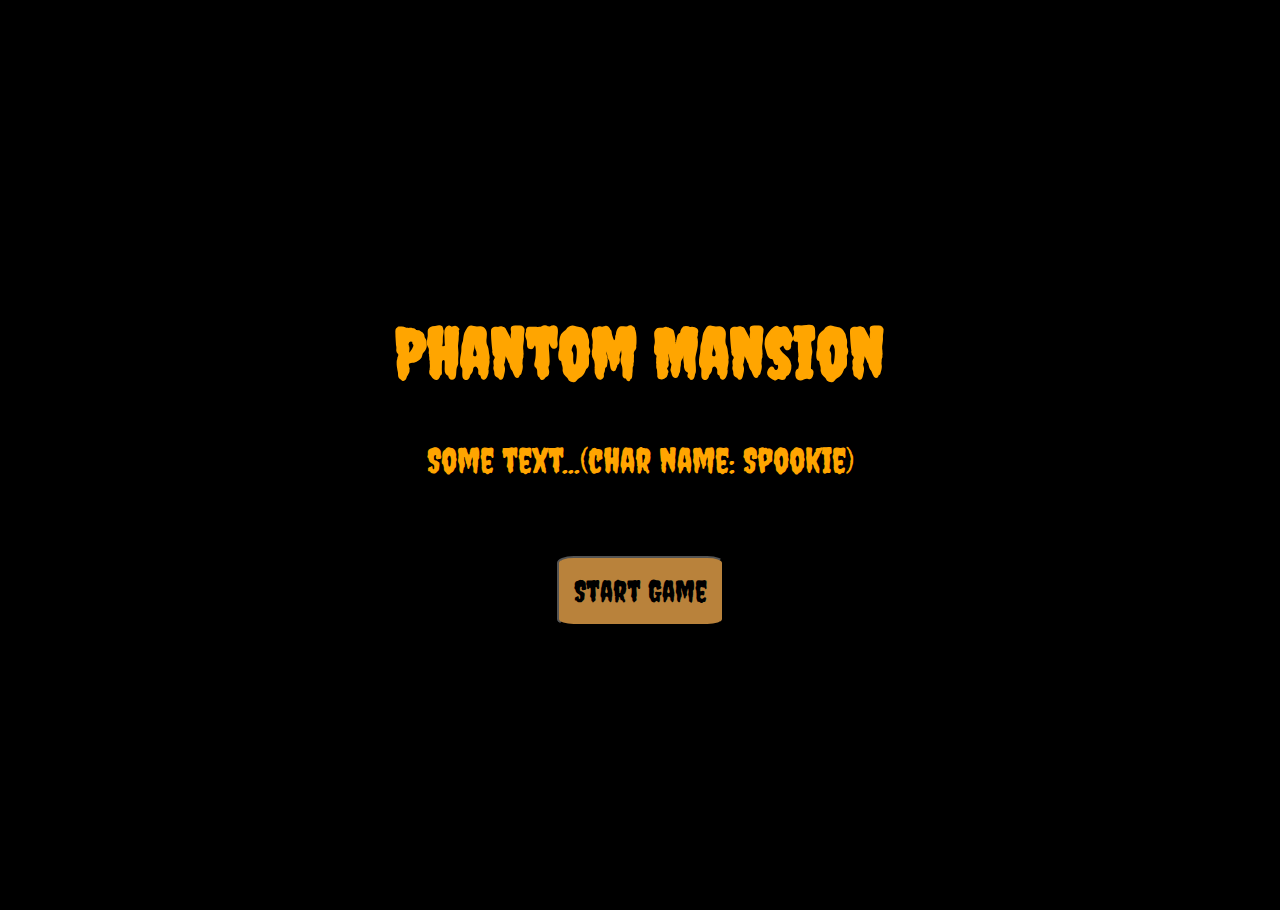
==== phantom-mansion.html @ 57edf24f "third commit" ====
<!DOCTYPE html>
<html lang="en">
  <head>
    <meta charset="UTF-8" />
    <link rel="icon" href="images/icon2.png" type="image/x-icon">
    <title>Phantom Mansion</title>
    <link rel="stylesheet" type="text/css" href="style.css">
    <!-- <link href="https://fonts.cdnfonts.com/css/the-halloween" rel="stylesheet"> -->
    <link href="https://fonts.googleapis.com/css?family=Creepster" rel="stylesheet">
  </head>

  <body>
    <main>
      <div id="game-intro">
        <h1>Phantom Mansion</h1>
        <p>Some text...(char name: Spookie)</p>
        <button id="start-button">Start Game</button>
      </div>

      <div id="game-container">
        <div id="game-screen">
          <div>
            <h2>Level: <span id="level">0</span></h2>
          </div>
        </div>
      </div>

      <!-- <div id="game-end">
        <h1>You died!</h1>
        <button id="restart-button">Start Again</button>
      </div> -->
    </main>

    <script src="player.js"></script>
    <script src="platforms.js"></script>
    <script src="game.js"></script>
    <script src="script.js"></script>

    <audio id="background-music" autoplay loop>
      <source src="music/phantom-mansion.wav" type="audio/wav">
    </audio>

  </body>
</html>
---- style.css ----
body 
{
  margin: 0;
  padding: 5%;
  background-color: black;
  color: orange;
  text-align: center;
  /* font-family: 'The Halloween', sans-serif; */
  font-family: 'Creepster';font-size: 35px;
}

#game-intro 
{
  padding: 200px 0px;
}

#start-button 
{
  font-family: 'Creepster';font-size: 30px;
  background-color: #B9823B;
  border-radius: 10%;
  margin-top: 40px;
  padding: 15px;
}

#game-container 
{
  display: flex;
  padding: 10px 0px;
  justify-content: center;
}

#game-screen 
{
  text-align: left;
  display: none;
  align-content: center;
  padding: 20px 0px;
  overflow: hidden;
  position: relative;
  background-image: url(./images/level0.png);
  background-size: cover;
  /* animation: slide 5s linear infinite; */
  }

  .platform {
    background-image: url("./images/platform.png");
    background-size: 100% 100%; /* Adjust to fit the platform size */
  }

  /* levitation */
  /* #player 
  {
    animation: levitate 1s ease-in-out infinite;
  }
  
  @keyframes levitate 
  {
    0% {
      transform: translateY(0);
    }
    50% {
      transform: translateY(-10px);
    }
    100% {
      transform: translateY(0);
    }
  } */
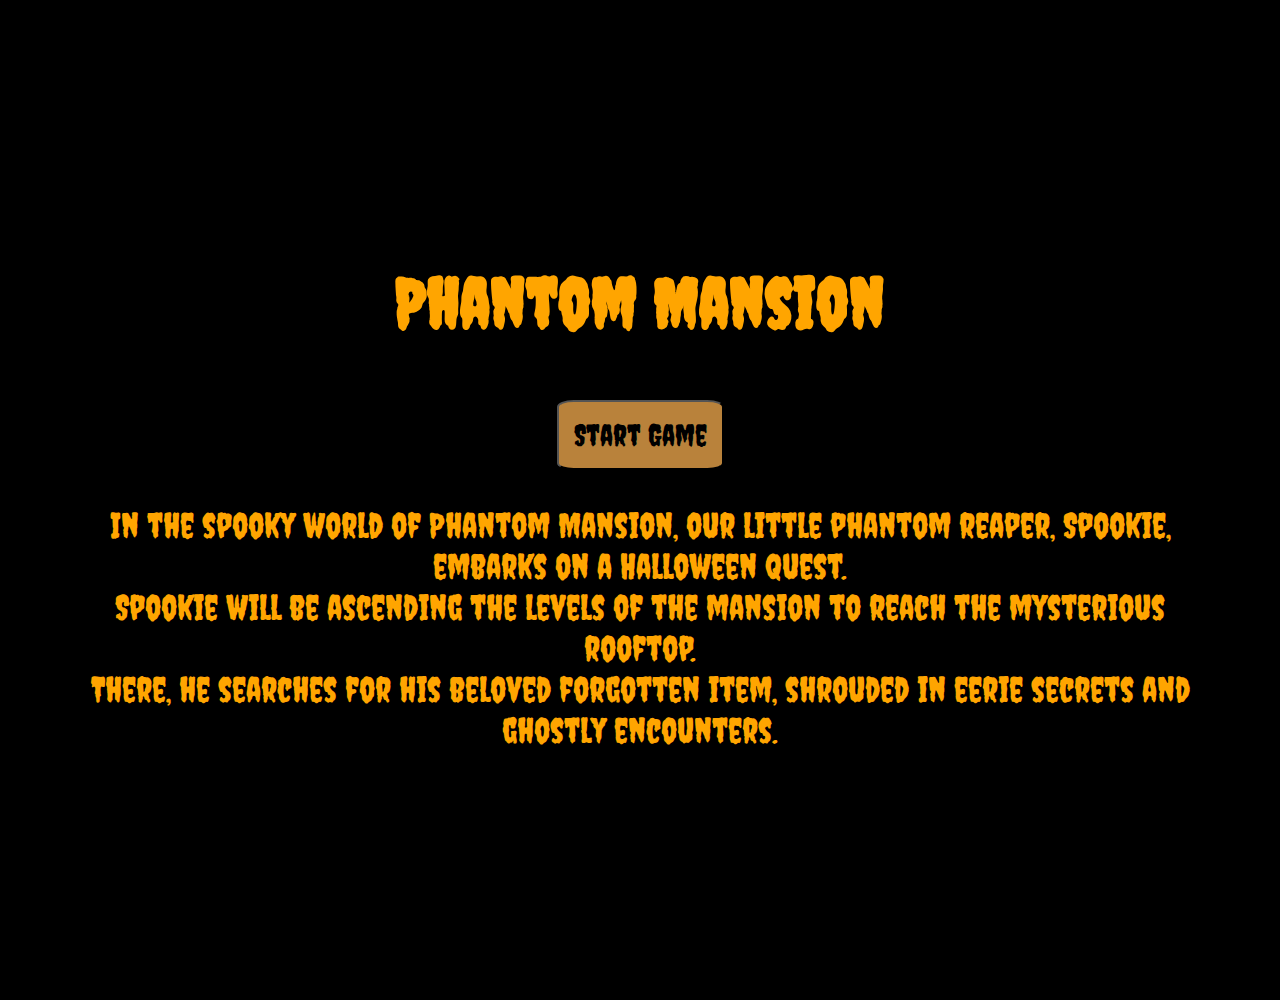
==== commit e0f8c296: "fifth commit" ====
--- a/phantom-mansion.html
+++ b/phantom-mansion.html
@@ -13,8 +13,8 @@
     <main>
       <div id="game-intro">
         <h1>Phantom Mansion</h1>
-        <p>Some text...(char name: Spookie)</p>
         <button id="start-button">Start Game</button>
+        <p>In the spooky world of Phantom Mansion, our little phantom reaper, Spookie, embarks on a Halloween quest. <br> Spookie will be ascending the levels of the mansion to reach the mysterious rooftop. <br>There, he searches for his beloved forgotten item, shrouded in eerie secrets and ghostly encounters.</p>
       </div>
 
       <div id="game-container">
--- a/style.css
+++ b/style.css
@@ -11,7 +11,7 @@
 
 #game-intro 
 {
-  padding: 200px 0px;
+  padding: 150px 0px;
 }
 
 #start-button 
@@ -19,14 +19,14 @@
   font-family: 'Creepster';font-size: 30px;
   background-color: #B9823B;
   border-radius: 10%;
-  margin-top: 40px;
+  margin-top: 10px;
   padding: 15px;
 }
 
 #game-container 
 {
   display: flex;
-  padding: 10px 0px;
+  padding: 0px 0px;
   justify-content: center;
 }
 
@@ -45,7 +45,7 @@
 
   .platform {
     background-image: url("./images/platform.png");
-    background-size: 100% 100%; /* Adjust to fit the platform size */
+    background-size: 100% 100%; /* adjust to fit the platform size */
   }
 
   /* levitation */
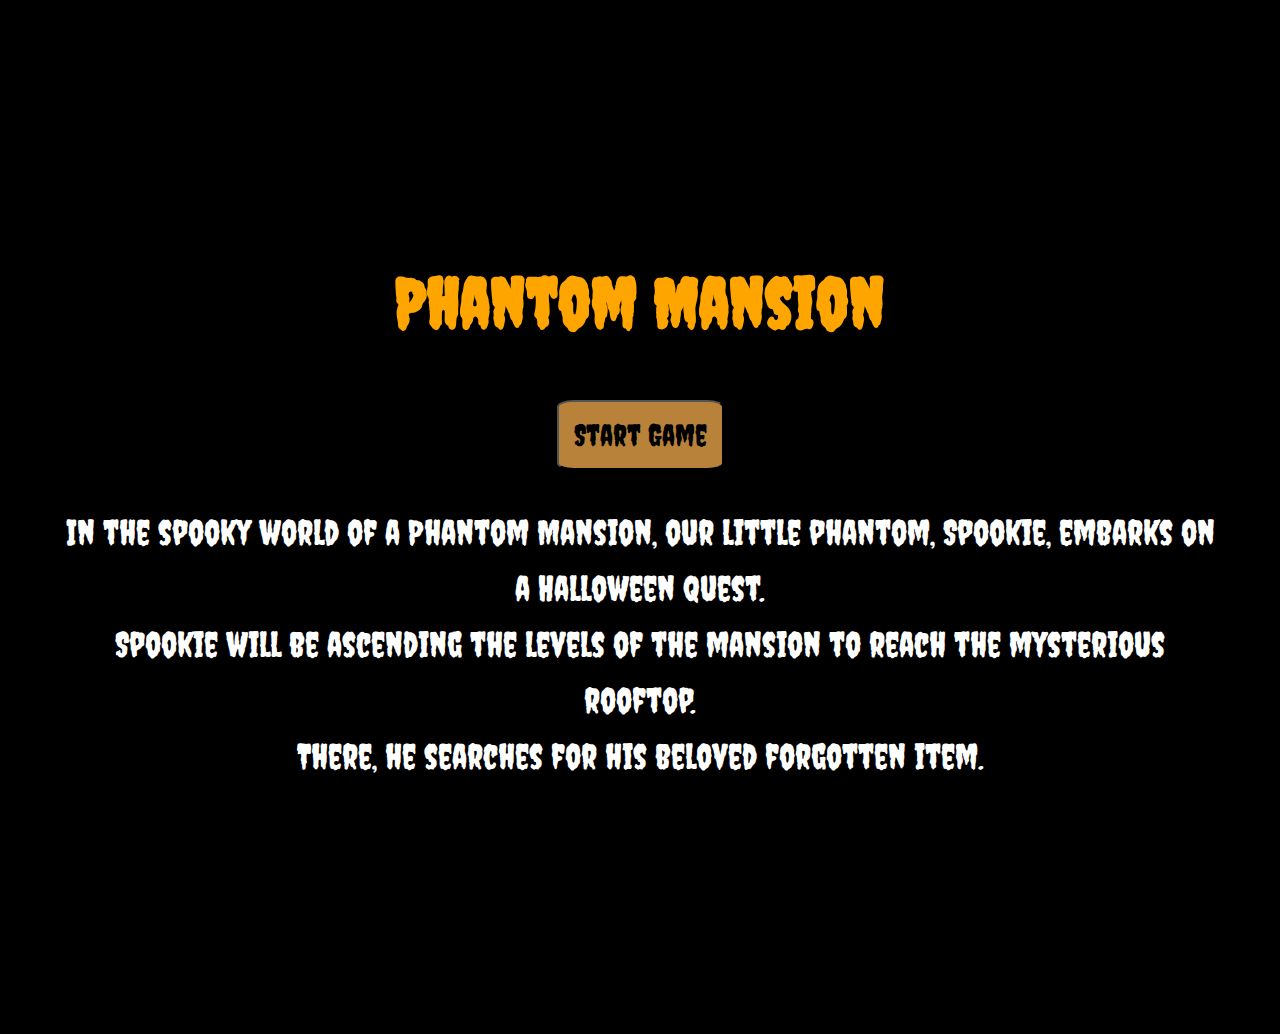
==== commit 8bf9d784: "sixth commit" ====
--- a/phantom-mansion.html
+++ b/phantom-mansion.html
@@ -2,7 +2,7 @@
 <html lang="en">
   <head>
     <meta charset="UTF-8" />
-    <link rel="icon" href="images/icon2.png" type="image/x-icon">
+    <link rel="icon" href="images/icon.png" type="image/x-icon">
     <title>Phantom Mansion</title>
     <link rel="stylesheet" type="text/css" href="style.css">
     <!-- <link href="https://fonts.cdnfonts.com/css/the-halloween" rel="stylesheet"> -->
@@ -14,7 +14,7 @@
       <div id="game-intro">
         <h1>Phantom Mansion</h1>
         <button id="start-button">Start Game</button>
-        <p>In the spooky world of Phantom Mansion, our little phantom reaper, Spookie, embarks on a Halloween quest. <br> Spookie will be ascending the levels of the mansion to reach the mysterious rooftop. <br>There, he searches for his beloved forgotten item, shrouded in eerie secrets and ghostly encounters.</p>
+        <p>In the spooky world of a Phantom Mansion, our little phantom, Spookie, embarks on a Halloween quest. <br> Spookie will be ascending the levels of the mansion to reach the mysterious rooftop. <br>There, he searches for his beloved forgotten item.</p>
       </div>
 
       <div id="game-container">
--- a/style.css
+++ b/style.css
@@ -48,21 +48,7 @@
     background-size: 100% 100%; /* adjust to fit the platform size */
   }
 
-  /* levitation */
-  /* #player 
-  {
-    animation: levitate 1s ease-in-out infinite;
-  }
-  
-  @keyframes levitate 
-  {
-    0% {
-      transform: translateY(0);
-    }
-    50% {
-      transform: translateY(-10px);
-    }
-    100% {
-      transform: translateY(0);
-    }
-  } */+  #game-intro p {
+    color: white;
+    line-height: 160%;
+  }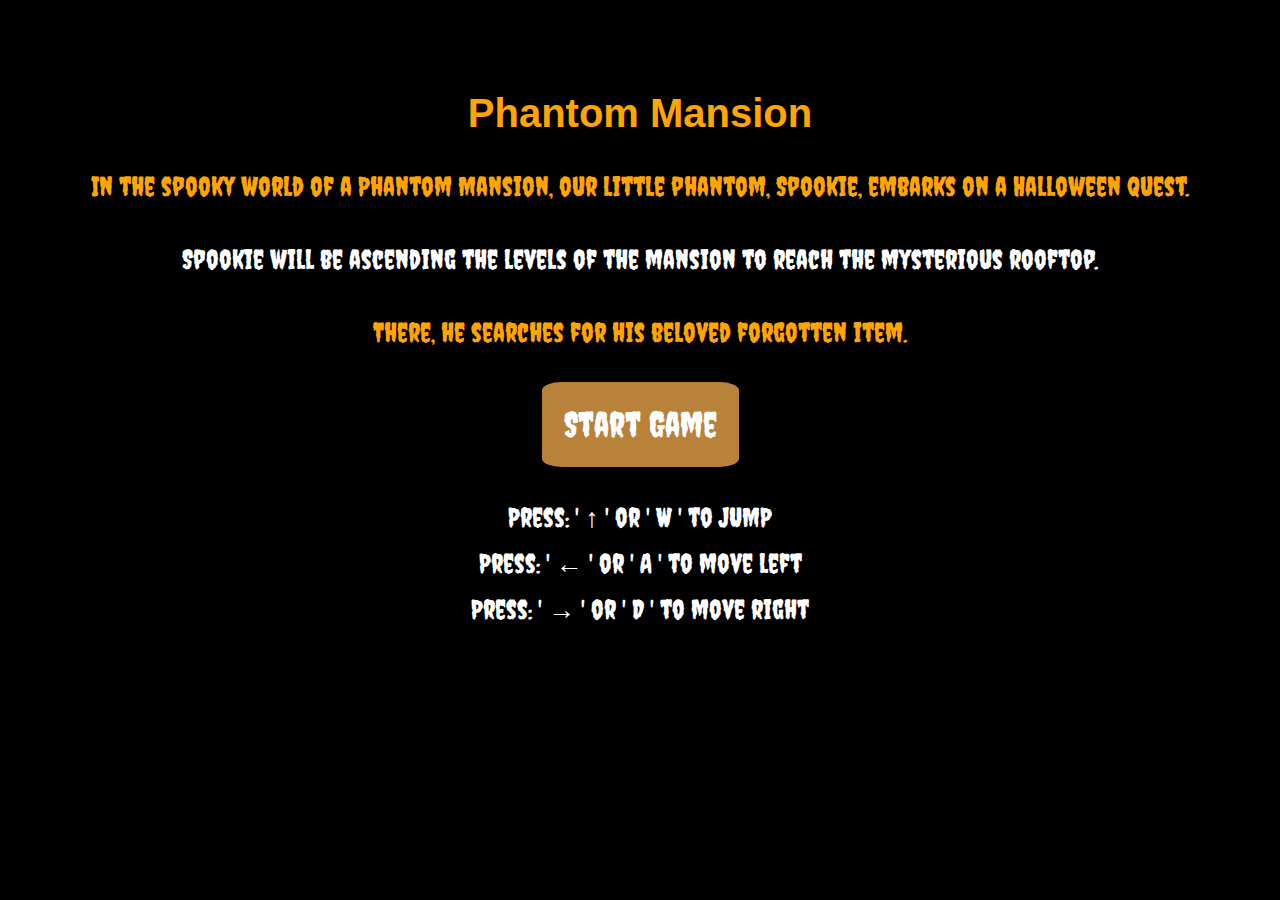
==== commit 226e65b5: "seventh commit" ====
--- a/phantom-mansion.html
+++ b/phantom-mansion.html
@@ -5,7 +5,7 @@
     <link rel="icon" href="images/icon.png" type="image/x-icon">
     <title>Phantom Mansion</title>
     <link rel="stylesheet" type="text/css" href="style.css">
-    <!-- <link href="https://fonts.cdnfonts.com/css/the-halloween" rel="stylesheet"> -->
+    <link href="https://fonts.cdnfonts.com/css/the-halloween" rel="stylesheet">
     <link href="https://fonts.googleapis.com/css?family=Creepster" rel="stylesheet">
   </head>
 
@@ -13,8 +13,11 @@
     <main>
       <div id="game-intro">
         <h1>Phantom Mansion</h1>
+        <p class="orange-text">In the spooky world of a Phantom Mansion, our little phantom, Spookie, embarks on a Halloween quest.</p> 
+        <p> Spookie will be ascending the levels of the mansion to reach the mysterious rooftop.</p> 
+        <p class="orange-text">There, he searches for his beloved forgotten item.</p>
         <button id="start-button">Start Game</button>
-        <p>In the spooky world of a Phantom Mansion, our little phantom, Spookie, embarks on a Halloween quest. <br> Spookie will be ascending the levels of the mansion to reach the mysterious rooftop. <br>There, he searches for his beloved forgotten item.</p>
+        <p>Press: ' ↑ ' or ' W ' to JUMP<br>Press: ' ← ' or ' A ' to move left<br>Press: ' → ' or ' D ' to move right</p>
       </div>
 
       <div id="game-container">
@@ -30,9 +33,9 @@
         <button id="restart-button">Start Again</button>
       </div> -->
     </main>
-
+    <script src="platforms.js"></script>
+    <script src="collectible.js"></script>
     <script src="player.js"></script>
-    <script src="platforms.js"></script>
     <script src="game.js"></script>
     <script src="script.js"></script>
 
--- a/style.css
+++ b/style.css
@@ -6,28 +6,48 @@
   color: orange;
   text-align: center;
   /* font-family: 'The Halloween', sans-serif; */
-  font-family: 'Creepster';font-size: 35px;
+  font-family: 'Creepster';
 }
 
-#game-intro 
+#game-intro h1
 {
-  padding: 150px 0px;
+  font-family: 'The Halloween', sans-serif;
+  font-size: 40px;
+}
+
+#game-intro p
+{
+  font-size: 27px;
+}
+
+#game-intro .orange-text {
+  color: orange;
 }
 
 #start-button 
 {
-  font-family: 'Creepster';font-size: 30px;
+  font-family: 'Creepster';font-size: 35px;
   background-color: #B9823B;
   border-radius: 10%;
-  margin-top: 10px;
-  padding: 15px;
+  padding: 20px;
+  cursor: grab;
+  display: inline-block;
+  cursor: pointer;
+  border: 2px solid #B9823B;
+  color: #fff;
+}
+
+#start-button:hover
+{
+  background: 0 0;
+  color: #B9823B;
 }
 
 #game-container 
 {
-  display: flex;
-  padding: 0px 0px;
-  justify-content: center;
+    display: flex;
+    padding: 20px 0px;
+    justify-content: center;
 }
 
 #game-screen 
@@ -43,12 +63,21 @@
   /* animation: slide 5s linear infinite; */
   }
 
-  .platform {
+#game-screen h2 
+{
+    margin: 0% 5%;
+    font-size: 50px;
+}
+
+.platform 
+{
     background-image: url("./images/platform.png");
     background-size: 100% 100%; /* adjust to fit the platform size */
-  }
 
-  #game-intro p {
+}
+
+#game-intro p 
+{
     color: white;
-    line-height: 160%;
-  }+    line-height: 46px;
+}